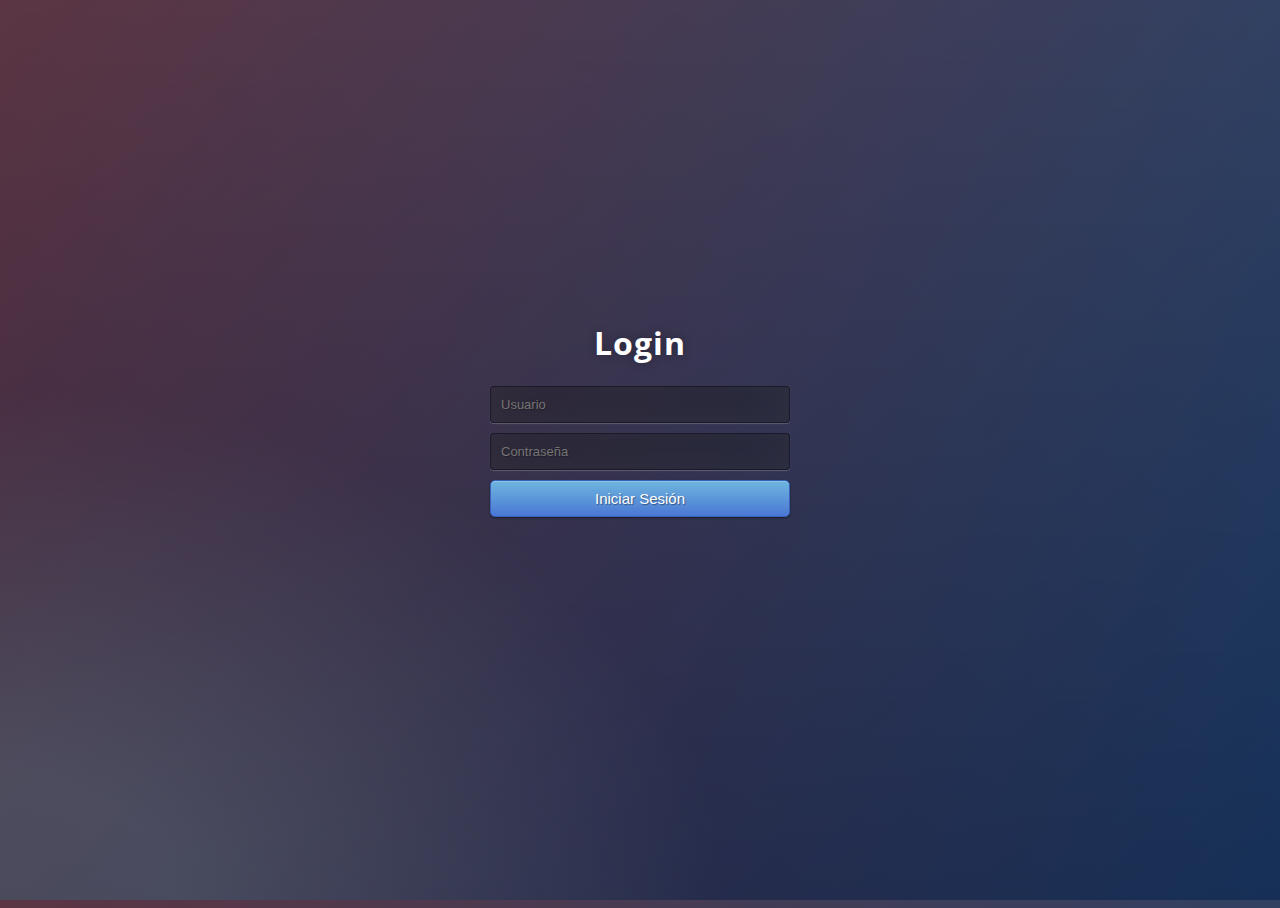
==== Index.html @ e88dc504 "Add files via upload" ====
<!DOCTYPE html>
<html lang="en">
<head>
    <meta charset="UTF-8">
    <meta http-equiv="X-UA-Compatible" content="IE=edge">
    <meta name="viewport" content="width=device-width, initial-scale=1.0">
    <link rel="stylesheet" href="Main_Login.css" />
    <title>Document</title>
</head>
<body>
    <div class="login">
        <h1>Login</h1>
        <form action="/datos2.php" method="post">
        <form method="post">
            <input type="text" name="u" placeholder="Usuario" required="required"/>
            <input type="password" name="p" placeholder="Contraseña" required="required"/>
            <button type="submit" class="btn btn-primary btn-block btn-large">Iniciar Sesión</button>
        </form>
    </form>
    </div>
</body>
</html>
---- Main_Login.css ----
@import url(https://fonts.googleapis.com/css?family=Open+Sans);
.btn { display: inline-block; *display: inline; *zoom: 1; padding: 4px 10px 4px; margin-bottom: 0; font-size: 13px; line-height: 18px; color: #333333; text-align: center;text-shadow: 0 1px 1px rgba(255, 255, 255, 0.75); vertical-align: middle; background-color: #f5f5f5; background-image: -moz-linear-gradient(top, #ffffff, #e6e6e6); background-image: -ms-linear-gradient(top, #ffffff, #e6e6e6); background-image: -webkit-gradient(linear, 0 0, 0 100%, from(#ffffff), to(#e6e6e6)); background-image: -webkit-linear-gradient(top, #ffffff, #e6e6e6); background-image: -o-linear-gradient(top, #ffffff, #e6e6e6); background-image: linear-gradient(top, #ffffff, #e6e6e6); background-repeat: repeat-x; filter: progid:dximagetransform.microsoft.gradient(startColorstr=#ffffff, endColorstr=#e6e6e6, GradientType=0); border-color: #e6e6e6 #e6e6e6 #e6e6e6; border-color: rgba(0, 0, 0, 0.1) rgba(0, 0, 0, 0.1) rgba(0, 0, 0, 0.25); border: 1px solid #e6e6e6; -webkit-border-radius: 4px; -moz-border-radius: 4px; border-radius: 4px; -webkit-box-shadow: inset 0 1px 0 rgba(255, 255, 255, 0.2), 0 1px 2px rgba(0, 0, 0, 0.05); -moz-box-shadow: inset 0 1px 0 rgba(255, 255, 255, 0.2), 0 1px 2px rgba(0, 0, 0, 0.05); box-shadow: inset 0 1px 0 rgba(255, 255, 255, 0.2), 0 1px 2px rgba(0, 0, 0, 0.05); cursor: pointer; *margin-left: .3em; }
.btn:hover, .btn:active, .btn.active, .btn.disabled, .btn[disabled] { background-color: #e6e6e6; }
.btn-large { padding: 9px 14px; font-size: 15px; line-height: normal; -webkit-border-radius: 5px; -moz-border-radius: 5px; border-radius: 5px; }
.btn:hover { color: #333333; text-decoration: none; background-color: #e6e6e6; background-position: 0 -15px; -webkit-transition: background-position 0.1s linear; -moz-transition: background-position 0.1s linear; -ms-transition: background-position 0.1s linear; -o-transition: background-position 0.1s linear; transition: background-position 0.1s linear; }
.btn-primary, .btn-primary:hover { text-shadow: 0 -1px 0 rgba(0, 0, 0, 0.25); color: #ffffff; }
.btn-primary.active { color: rgba(255, 255, 255, 0.75); }
.btn-primary { background-color: #4a77d4; background-image: -moz-linear-gradient(top, #6eb6de, #4a77d4); background-image: -ms-linear-gradient(top, #6eb6de, #4a77d4); background-image: -webkit-gradient(linear, 0 0, 0 100%, from(#6eb6de), to(#4a77d4)); background-image: -webkit-linear-gradient(top, #6eb6de, #4a77d4); background-image: -o-linear-gradient(top, #6eb6de, #4a77d4); background-image: linear-gradient(top, #6eb6de, #4a77d4); background-repeat: repeat-x; filter: progid:dximagetransform.microsoft.gradient(startColorstr=#6eb6de, endColorstr=#4a77d4, GradientType=0);  border: 1px solid #3762bc; text-shadow: 1px 1px 1px rgba(0,0,0,0.4); box-shadow: inset 0 1px 0 rgba(255, 255, 255, 0.2), 0 1px 2px rgba(0, 0, 0, 0.5); }
.btn-primary:hover, .btn-primary:active, .btn-primary.active, .btn-primary.disabled, .btn-primary[disabled] { filter: none; background-color: #4a77d4; }
.btn-block { width: 100%; display:block; }

* { -webkit-box-sizing:border-box; -moz-box-sizing:border-box; -ms-box-sizing:border-box; -o-box-sizing:border-box; box-sizing:border-box; }

html { width: 100%; height:100%; overflow:hidden; }

body { 
	width: 100%;
	height:100%;
	font-family: 'Open Sans', sans-serif;
	background: #092756;
	background: -moz-radial-gradient(0% 100%, ellipse cover, rgba(104,128,138,.4) 10%,rgba(138,114,76,0) 40%),-moz-linear-gradient(top,  rgba(57,173,219,.25) 0%, rgba(42,60,87,.4) 100%), -moz-linear-gradient(-45deg,  #670d10 0%, #092756 100%);
	background: -webkit-radial-gradient(0% 100%, ellipse cover, rgba(104,128,138,.4) 10%,rgba(138,114,76,0) 40%), -webkit-linear-gradient(top,  rgba(57,173,219,.25) 0%,rgba(42,60,87,.4) 100%), -webkit-linear-gradient(-45deg,  #670d10 0%,#092756 100%);
	background: -o-radial-gradient(0% 100%, ellipse cover, rgba(104,128,138,.4) 10%,rgba(138,114,76,0) 40%), -o-linear-gradient(top,  rgba(57,173,219,.25) 0%,rgba(42,60,87,.4) 100%), -o-linear-gradient(-45deg,  #670d10 0%,#092756 100%);
	background: -ms-radial-gradient(0% 100%, ellipse cover, rgba(104,128,138,.4) 10%,rgba(138,114,76,0) 40%), -ms-linear-gradient(top,  rgba(57,173,219,.25) 0%,rgba(42,60,87,.4) 100%), -ms-linear-gradient(-45deg,  #670d10 0%,#092756 100%);
	background: -webkit-radial-gradient(0% 100%, ellipse cover, rgba(104,128,138,.4) 10%,rgba(138,114,76,0) 40%), linear-gradient(to bottom,  rgba(57,173,219,.25) 0%,rgba(42,60,87,.4) 100%), linear-gradient(135deg,  #670d10 0%,#092756 100%);
	filter: progid:DXImageTransform.Microsoft.gradient( startColorstr='#3E1D6D', endColorstr='#092756',GradientType=1 );
}
.login { 
	position: absolute;
	top: 50%;
	left: 50%;
	margin: -150px 0 0 -150px;
	width:300px;
	height:300px;
}
.login h1 { color: #fff; text-shadow: 0 0 10px rgba(0,0,0,0.3); letter-spacing:1px; text-align:center; }

input { 
	width: 100%; 
	margin-bottom: 10px; 
	background: rgba(0,0,0,0.3);
	border: none;
	outline: none;
	padding: 10px;
	font-size: 13px;
	color: #fff;
	text-shadow: 1px 1px 1px rgba(0,0,0,0.3);
	border: 1px solid rgba(0,0,0,0.3);
	border-radius: 4px;
	box-shadow: inset 0 -5px 45px rgba(100,100,100,0.2), 0 1px 1px rgba(255,255,255,0.2);
	-webkit-transition: box-shadow .5s ease;
	-moz-transition: box-shadow .5s ease;
	-o-transition: box-shadow .5s ease;
	-ms-transition: box-shadow .5s ease;
	transition: box-shadow .5s ease;
}
input:focus { box-shadow: inset 0 -5px 45px rgba(100,100,100,0.4), 0 1px 1px rgba(255,255,255,0.2); }
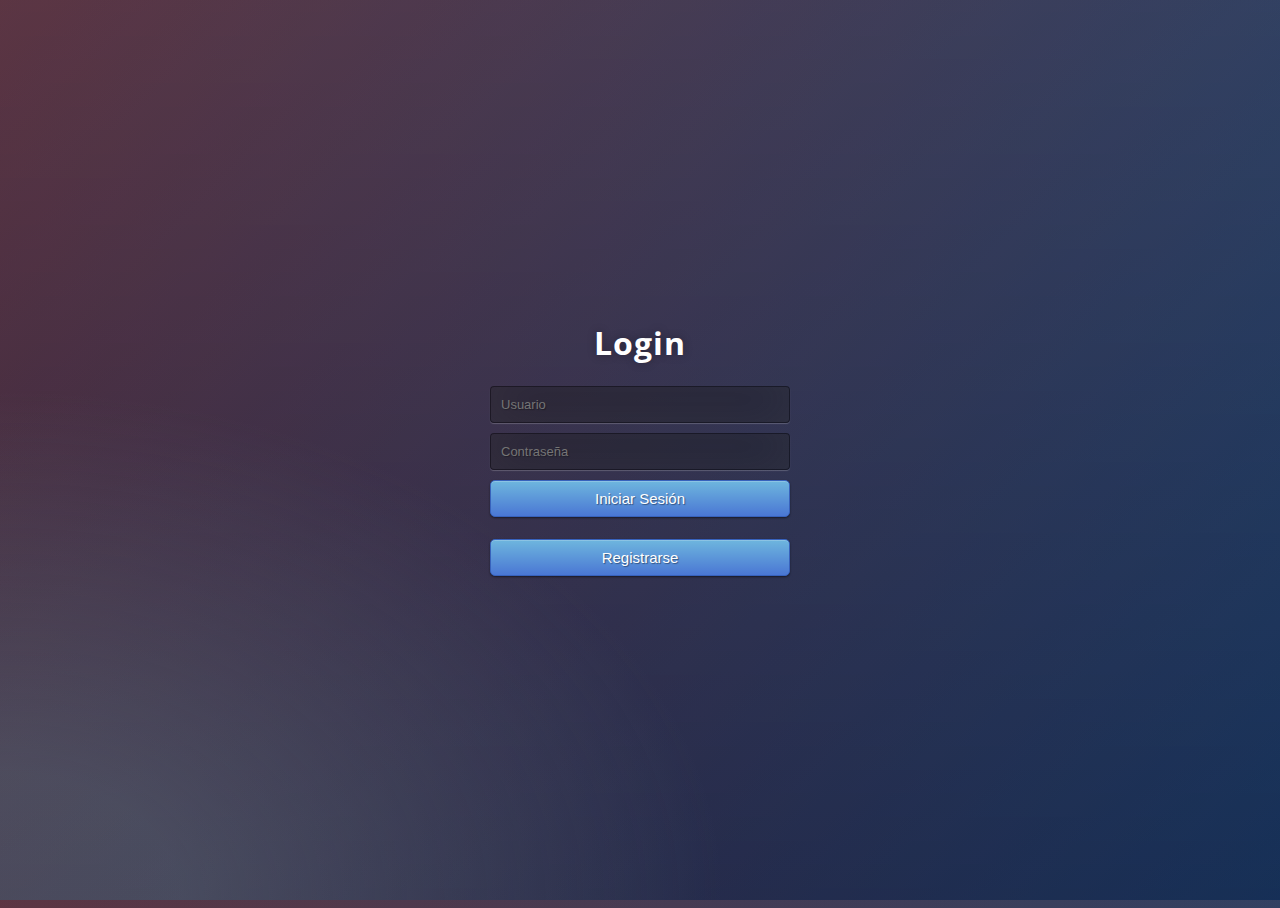
==== commit 5585f430: "Add files via upload" ====
--- a/Index.html
+++ b/Index.html
@@ -10,13 +10,17 @@
 <body>
     <div class="login">
         <h1>Login</h1>
-        <form action="/datos2.php" method="post">
+        <form action="/Tienda/datos2.php" method="post">
         <form method="post">
             <input type="text" name="u" placeholder="Usuario" required="required"/>
-            <input type="password" name="p" placeholder="Contraseña" required="required"/>
-            <button type="submit" class="btn btn-primary btn-block btn-large">Iniciar Sesión</button>
+            <input type="password" name="p" placeholder="Contraseña" required="required"/><br>
+            <button type="submit" class="btn btn-primary btn-block btn-large">Iniciar Sesión</button><br>
         </form>
     </form>
+    <form action="/Tienda/registro.html" method="post">
+            <button type="submit" class="btn btn-primary btn-block btn-large" >Registrarse</button>
+        </form>
+
     </div>
 </body>
 </html>